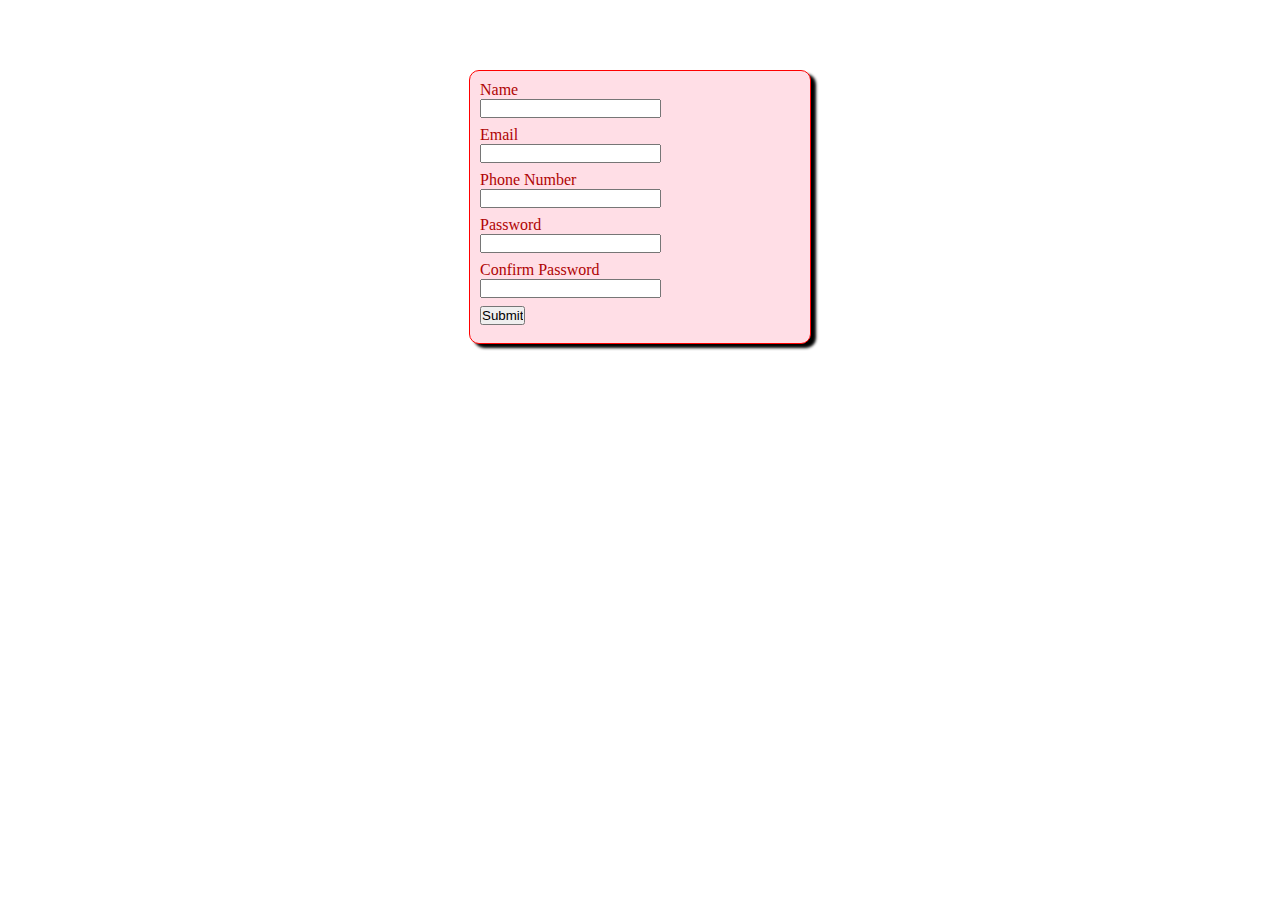
==== index.html @ fb9fea94 "form page" ====
<!DOCTYPE html>
<html lang="en">
<head>
    <meta charset="UTF-8">
    <meta name="viewport" content="width=device-width, initial-scale=1.0">
    <link rel="stylesheet" href="style.css">
    <title>Form</title>
</head>
<body>
    <div class="detail">
        <form action="">
            <label for="Name">Name</label><br>
            <input type="text"><br>
            <label for="Email">Email</label><br>
            <input type="email"><br>
            <label for="Phone">Phone Number</label><br>
            <input type=""><br>
            <label for="password">Password</label><br>
            <input type="password"><br>
            <label for="conf_password">Confirm Password</label><br>
            <input type="password"><br>
            <input type="submit"><br>
        </form>
    </div>
</body>
</html>
---- style.css ----
*{
    margin: 0;
    padding: 0;
}

body{
    background-image: url(images/tree-736885_1280.jpg);
    background-repeat: no-repeat;
    background-size: 100%;
}

.detail{
    color: azure;
    background-color: #FFDEE6;
    color: #AF0404;
    margin: auto;
    margin-top: 70px;
    padding: 10px;
    width: 25%; 
    border: solid red 1px;
    border-radius: 10px;
    box-shadow: black 5px 4px 3px;
}



label, input{
    margin-bottom: 8px;
}
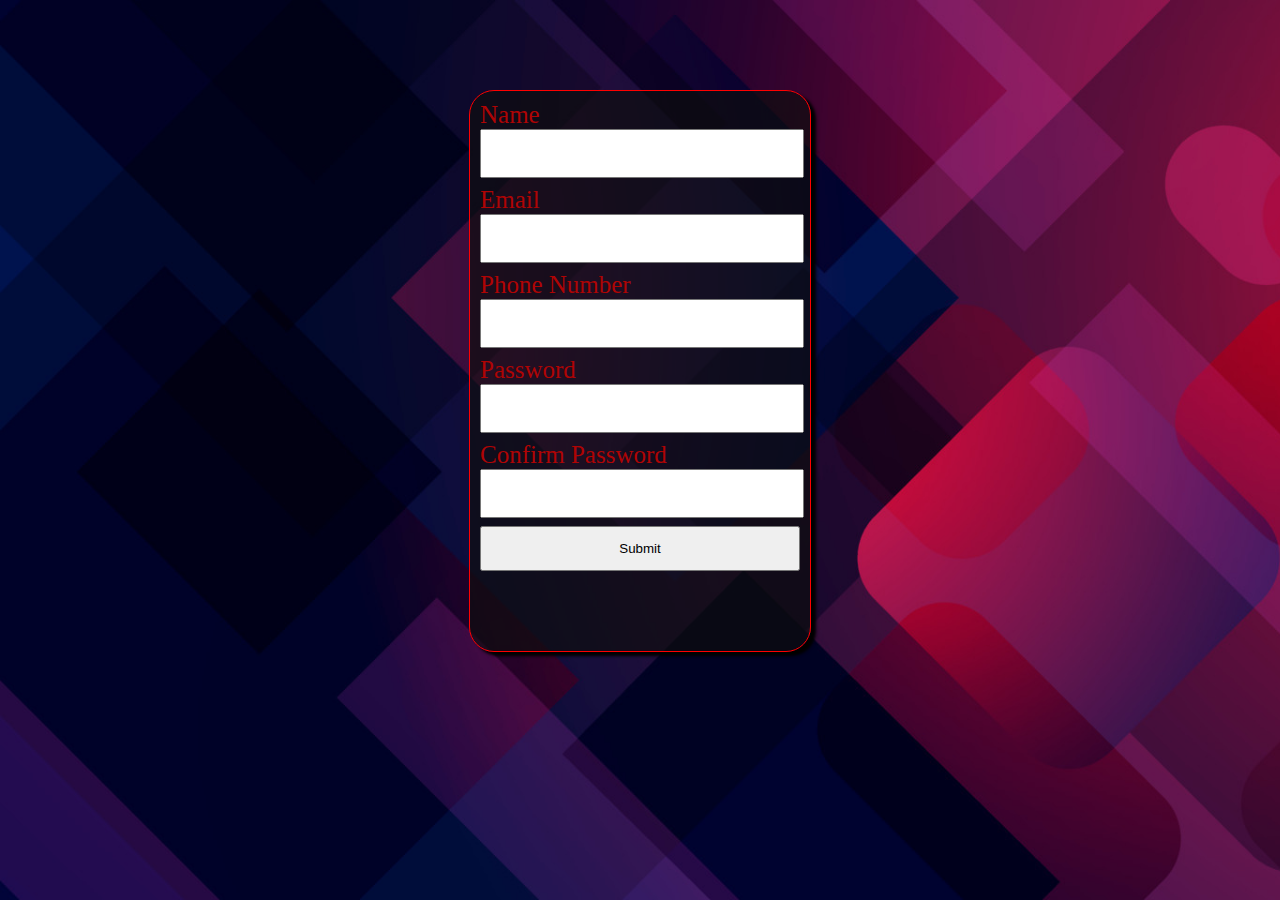
==== commit 95778f8e: "chnaged background" ====
--- a/index.html
+++ b/index.html
@@ -7,7 +7,7 @@
     <title>Form</title>
 </head>
 <body>
-    <div class="detail">
+    <div class="form_block">
         <form action="">
             <label for="Name">Name</label><br>
             <input type="text"><br>
--- a/style.css
+++ b/style.css
@@ -4,26 +4,36 @@
 }
 
 body{
-    background-image: url(images/tree-736885_1280.jpg);
-    background-repeat: no-repeat;
-    background-size: 100%;
+    background-image: url(images/background.jpg);
+    background-size: cover;
+    background-attachment: fixed;
 }
 
-.detail{
+.form_block{
     color: azure;
-    background-color: #FFDEE6;
+    background: #0d0d0eaa;
     color: #AF0404;
     margin: auto;
-    margin-top: 70px;
+    margin-top: 10vh;
     padding: 10px;
-    width: 25%; 
     border: solid red 1px;
-    border-radius: 10px;
+    border-radius: 25px;
     box-shadow: black 5px 4px 3px;
+    height: 60vh;
+    width: 25vw;
 }
 
 
 
 label, input{
     margin-bottom: 8px;
-}+}
+
+label{
+    font-size: 25px;
+}
+
+input{
+    height: 5vh;
+    width: 100%;
+}
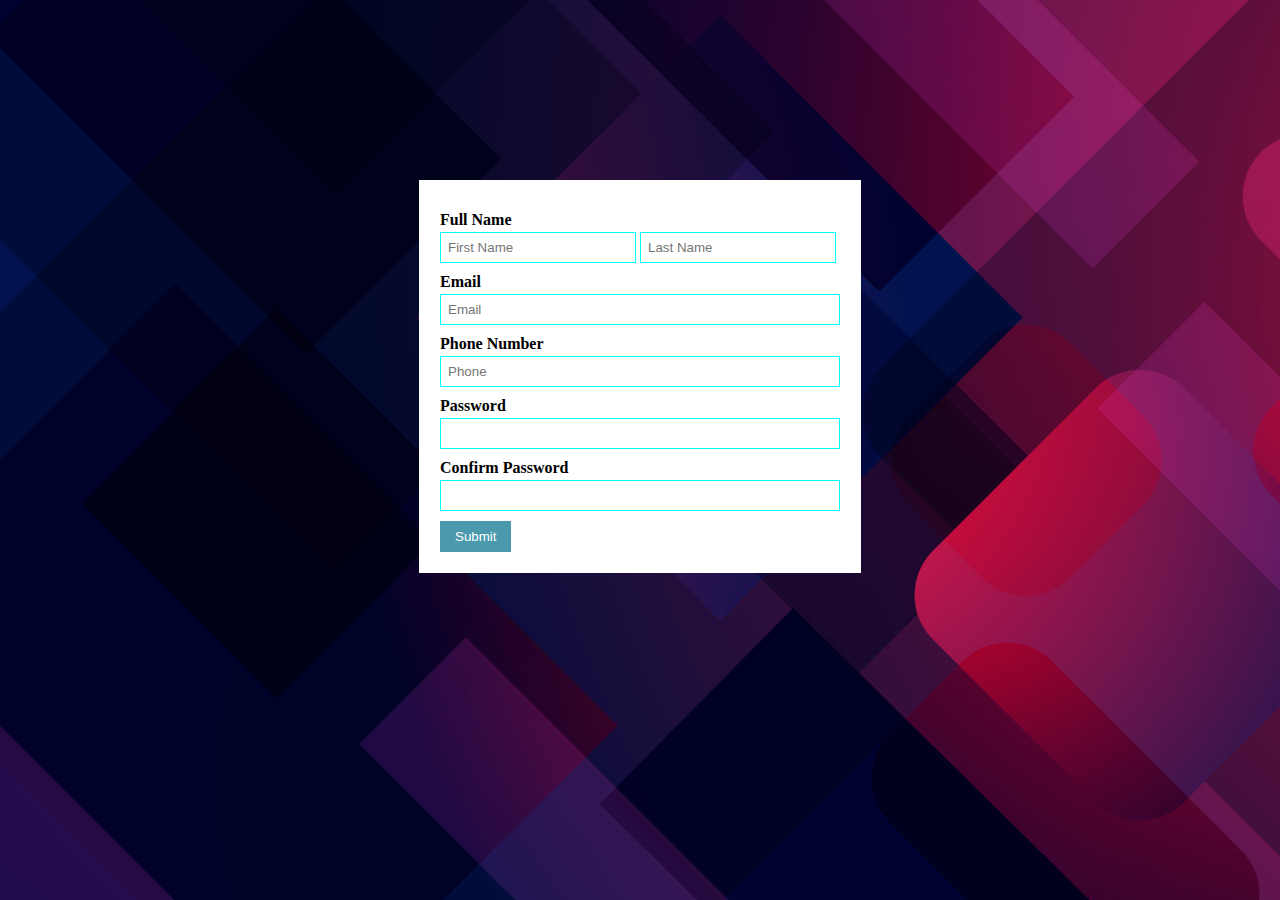
==== commit f0c26a24: "made chnages to the format and styling" ====
--- a/index.html
+++ b/index.html
@@ -4,22 +4,39 @@
     <meta charset="UTF-8">
     <meta name="viewport" content="width=device-width, initial-scale=1.0">
     <link rel="stylesheet" href="style.css">
+    <!-- <link href="https://cdn.jsdelivr.net/npm/bootstrap@5.3.3/dist/css/bootstrap.min.css" rel="stylesheet" integrity="sha384-QWTKZyjpPEjISv5WaRU9OFeRpok6YctnYmDr5pNlyT2bRjXh0JMhjY6hW+ALEwIH" crossorigin="anonymous"> -->
     <title>Form</title>
 </head>
 <body>
-    <div class="form_block">
+    <div class="container">
         <form action="">
-            <label for="Name">Name</label><br>
-            <input type="text"><br>
-            <label for="Email">Email</label><br>
-            <input type="email"><br>
-            <label for="Phone">Phone Number</label><br>
-            <input type=""><br>
-            <label for="password">Password</label><br>
-            <input type="password"><br>
-            <label for="conf_password">Confirm Password</label><br>
-            <input type="password"><br>
-            <input type="submit"><br>
+            <ul class="detail-form">
+                <li>
+                    <label>Full Name</label>
+                    <input type="text" placeholder="First Name" class="divided" required>
+                    <input type="text" placeholder="Last Name" class="divided">
+                </li>
+                <li>
+                    <label>Email</label>
+                    <input type="text" placeholder="Email" class="long" required>
+                </li>
+                <li>
+                    <label>Phone Number</label>
+                    <input type="tel" placeholder="Phone" class="long" required>
+                </li>
+                <li>
+                    <label>Password</label>
+                    <input type="password" class="long" required>
+                </li>
+                <li>
+                    <label>Confirm Password</label>
+                    <input type= "password" class="long" required>
+                </li>
+                <li>
+                    <input type="submit" value="Submit">
+                </li>
+                
+            </ul>
         </form>
     </div>
 </body>
--- a/style.css
+++ b/style.css
@@ -4,36 +4,84 @@
 }
 
 body{
-    background-image: url(images/background.jpg);
-    background-size: cover;
-    background-attachment: fixed;
+    background-image: url(/images/background.jpg);
+    background-size: auto;
+    background-repeat: no-repeat;
 }
 
-.form_block{
-    color: azure;
-    background: #0d0d0eaa;
-    color: #AF0404;
-    margin: auto;
-    margin-top: 10vh;
-    padding: 10px;
-    border: solid red 1px;
-    border-radius: 25px;
-    box-shadow: black 5px 4px 3px;
-    height: 60vh;
-    width: 25vw;
+.detail-form{
+    border: 1px solid white;
+    max-width: 400px;
+    margin: 20vh auto;
+    padding: 20px;
+    font: 13px;
+    background: white;
+}
+
+.detail-form li{
+    padding: 0;
+    display: block;
+    list-style: none;
+    margin: 10px 0 0 0;
+}
+
+.detail-form label{
+    display: block;
+    margin: 0 0 3px 0;
+    color: black;
+    font-weight: bold;
+}
+
+.detail-form input{
+    box-sizing: border-box;
+    border: 1px solid cyan;
+    padding: 7px;
+    outline: none;
+}
+
+.detail-form input:focus{
+    box-shadow: 0 0 8px cyan;
+    border: 1px solid black;
+}
+
+.detail-form .divided{
+    width: 49%;
+}
+
+.detail-form .long{
+    width: 100%;
+}
+
+.detail-form input[type=submit]{
+        background: #4B99AD;
+        border: none;
+        padding: 8px 15px;
+        color: #fff;
+}
+
+.detail-form input[type=submit]:hover{
+    background: white;
+    color: black;
 }
 
 
 
-label, input{
-    margin-bottom: 8px;
+/* li{
+    list-style: none;
+    display: block;
+} */
+
+/* .container form{
+    background-color: white;
+    padding: 15px 20px;
+    width: 40vw;
+    margin: auto;
+    margin-top: 15vh;
 }
 
-label{
-    font-size: 25px;
-}
-
-input{
-    height: 5vh;
-    width: 100%;
-}
+.container form input{
+    margin-bottom: 15px;
+    border: 1px black solid;
+    border-radius: 8px;
+    padding: 2px 0 2px 2px;
+} */
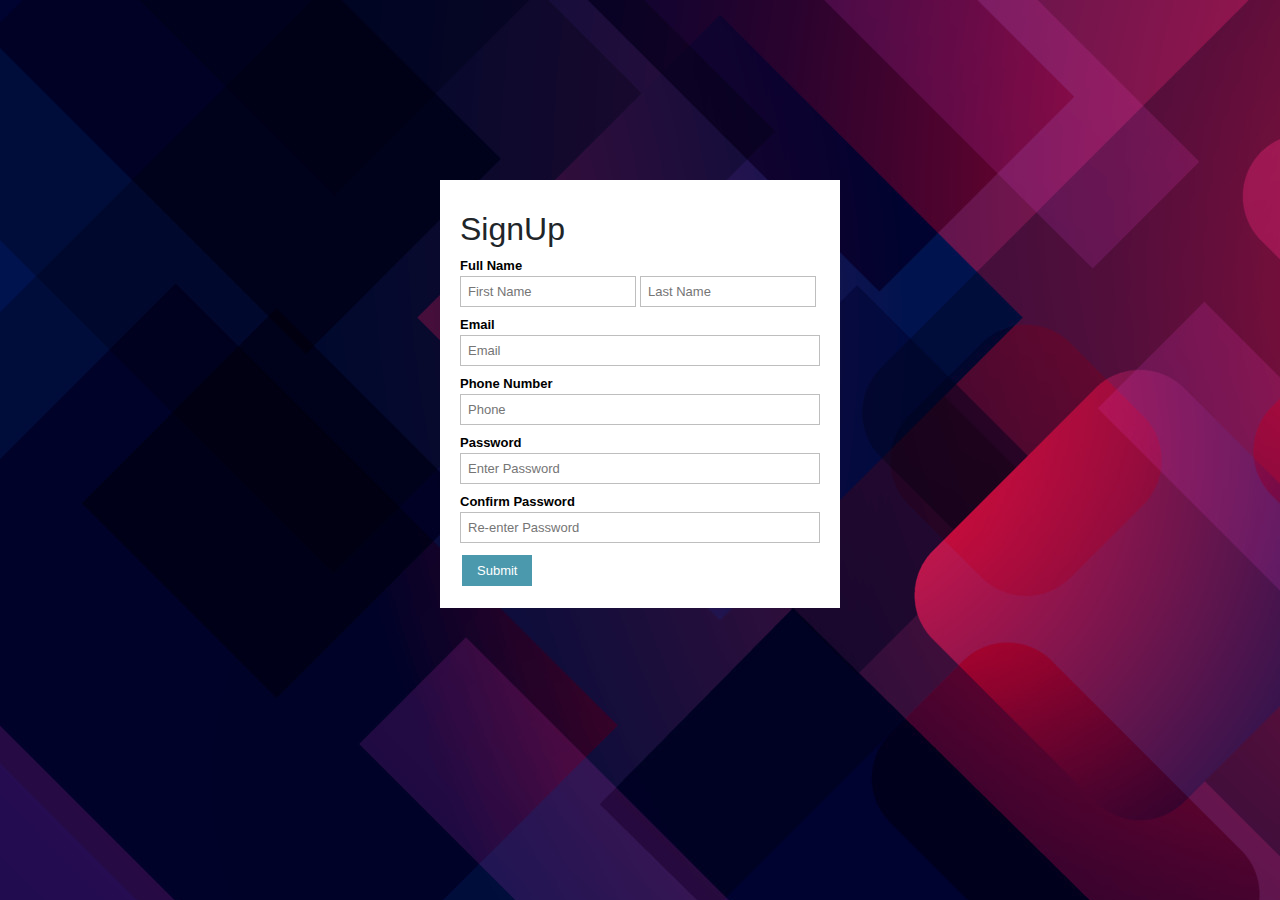
==== commit fc869267: "included the javascript functionality, for various constraints like name having more than 5 characte" ====
--- a/index.html
+++ b/index.html
@@ -4,40 +4,48 @@
     <meta charset="UTF-8">
     <meta name="viewport" content="width=device-width, initial-scale=1.0">
     <link rel="stylesheet" href="style.css">
-    <!-- <link href="https://cdn.jsdelivr.net/npm/bootstrap@5.3.3/dist/css/bootstrap.min.css" rel="stylesheet" integrity="sha384-QWTKZyjpPEjISv5WaRU9OFeRpok6YctnYmDr5pNlyT2bRjXh0JMhjY6hW+ALEwIH" crossorigin="anonymous"> -->
+    <link rel="preconnect" href="https://fonts.googleapis.com">
+    <link rel="preconnect" href="https://fonts.gstatic.com" crossorigin>
+    <link href="https://fonts.googleapis.com/css2?family=Raleway&display=swap" rel="stylesheet">
+    <link href="https://cdn.jsdelivr.net/npm/bootstrap@5.3.3/dist/css/bootstrap.min.css" rel="stylesheet" integrity="sha384-QWTKZyjpPEjISv5WaRU9OFeRpok6YctnYmDr5pNlyT2bRjXh0JMhjY6hW+ALEwIH" crossorigin="anonymous">
     <title>Form</title>
 </head>
 <body>
     <div class="container">
-        <form action="">
+        <form action="/success.html">
             <ul class="detail-form">
                 <li>
+                    <h2>SignUp</h2>
+                </li>
+                <li>
                     <label>Full Name</label>
-                    <input type="text" placeholder="First Name" class="divided" required>
+                    <input type="text" placeholder="First Name" class="divided" id="nameField" required>
                     <input type="text" placeholder="Last Name" class="divided">
                 </li>
                 <li>
                     <label>Email</label>
-                    <input type="text" placeholder="Email" class="long" required>
+                    <input type="email" placeholder="Email" id="emailField" class="long" required>
                 </li>
                 <li>
                     <label>Phone Number</label>
-                    <input type="tel" placeholder="Phone" class="long" required>
+                    <input type="number" placeholder="Phone" id="phoneField" class="long" required>
                 </li>
                 <li>
                     <label>Password</label>
-                    <input type="password" class="long" required>
+                    <input type="password" id="passwordField" class="long" placeholder="Enter Password" required>
                 </li>
                 <li>
                     <label>Confirm Password</label>
-                    <input type= "password" class="long" required>
+                    <input type= "password" id="confirmField" class="long" placeholder="Re-enter Password" required>
                 </li>
                 <li>
-                    <input type="submit" value="Submit">
+                    <button id="submitForm">Submit</button>
                 </li>
                 
             </ul>
         </form>
     </div>
+
+    <script src="/script.js"></script>
 </body>
 </html>--- a/style.css
+++ b/style.css
@@ -10,11 +10,11 @@
 }
 
 .detail-form{
-    border: 1px solid white;
+    /* border: 1px solid white; */
     max-width: 400px;
     margin: 20vh auto;
     padding: 20px;
-    font: 13px;
+    font: 13px sans-serif;
     background: white;
 }
 
@@ -32,16 +32,16 @@
     font-weight: bold;
 }
 
-.detail-form input{
+.detail-form input, button{
     box-sizing: border-box;
-    border: 1px solid cyan;
+    border: 1px solid #BEBEBE;
     padding: 7px;
     outline: none;
 }
 
 .detail-form input:focus{
-    box-shadow: 0 0 8px cyan;
-    border: 1px solid black;
+    box-shadow: 0 0 8px #88D5E9;
+    border: 1px solid #88D5E9;
 }
 
 .detail-form .divided{
@@ -52,16 +52,18 @@
     width: 100%;
 }
 
-.detail-form input[type=submit]{
-        background: #4B99AD;
-        border: none;
-        padding: 8px 15px;
-        color: #fff;
+.detail-form button{
+    margin: 2px;
+    background: #4B99AD;
+    border: none;
+    padding: 8px 15px;
+    color: #fff;
 }
 
-.detail-form input[type=submit]:hover{
-    background: white;
-    color: black;
+.detail-form button:hover{
+    background: #1aaabd;
+    box-shadow: 0 0 8px #58a1a1;
+    /* color: black; */
 }
 
 
